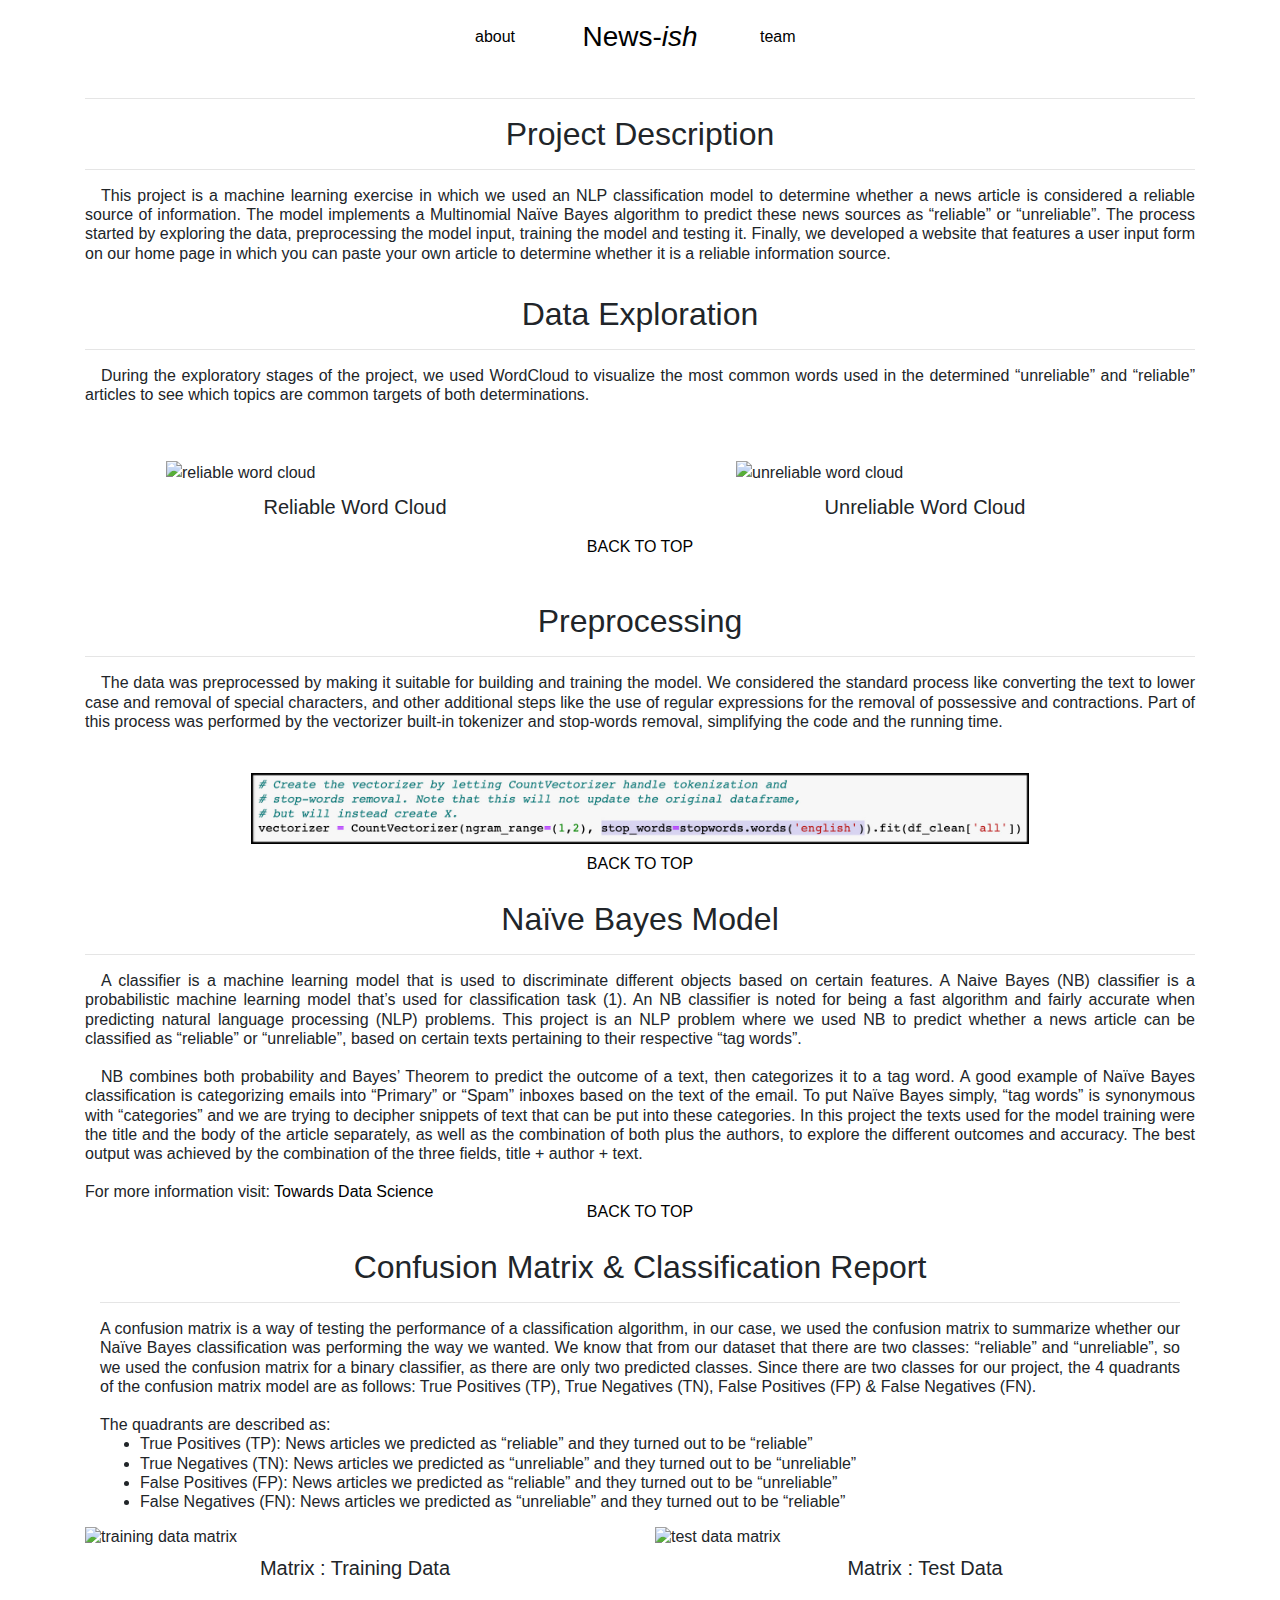
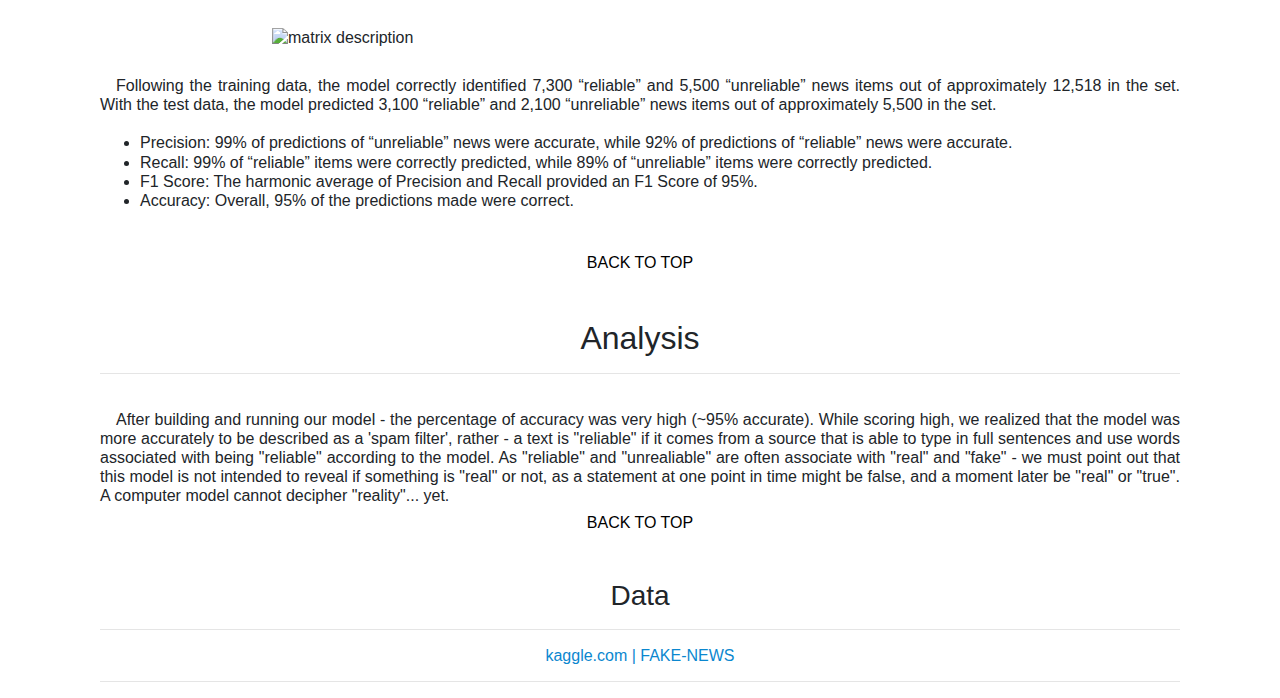
==== about.html @ 197425ab "Updated layouts." ====
<!DOCTYPE html>
<html lang="en">

<head>
  <meta charset="UTF-8">
  <link rel="shortcut icon" href="static/assets/newsish-fav.png">
  <title>News-ish</title>
  <link rel="stylesheet" href="https://stackpath.bootstrapcdn.com/bootstrap/4.3.1/css/bootstrap.min.css" integrity="sha384-ggOyR0iXCbMQv3Xipma34MD+dH/1fQ784/j6cY/iJTQUOhcWr7x9JvoRxT2MZw1T" crossorigin="anonymous">

  <!-- D3 Import -->
  <script src="https://d3js.org/d3.v5.min.js"></script>   

  <!-- Our CSS -->
  <link rel="stylesheet" type="text/css" href="static/css/style.css">

</head>

<body>
  <div class="container" id="top">
    <div class="row">
        <div class="col-4"></div>
        <div class="col-1 menu-right"><a href="about.html">about</a></div>
        <div class="col-2">
            <h3 class="header-row"><a href="index.html">News-<i>ish</i></h3></a>
        </div>
        <div class="col-1 menu-right"><a href="team.html">team</a></div>
    </div>
    <hr>
</div>   

<div class="container">
    <div class="row">
        <!-- PROJECT DESCRIPTION SECTION -->
        <div class="col-12" id="project-description-section"><h2 class="centered">Project Description</h2><hr></div>
        <div class="col-12"><h6 class="article thin">&emsp;This project is a machine learning exercise in which we used an NLP classification model to determine whether a news article is considered a reliable source of information. The model implements a Multinomial Naïve Bayes algorithm to predict these news sources as “reliable”  or “unreliable”. The process started by exploring the data, preprocessing the model input, training the model and testing it. Finally, we developed a website that features a user input form on our home page in which you can paste your own article to determine whether it is a reliable information source.</h6><br></div>


        <!-- DATA EXPLORATION SECTION -->
        <div class="col-12" id="data-exploration-section"><h2 class="centered">Data Exploration</h2><hr></div>
        <div class="col-12"><h6 class="article thin">&emsp;During the exploratory stages of the  project, we used WordCloud to visualize the most common words used in the determined “unreliable” and “reliable” articles to see which topics are common targets of both determinations.</h6><br><br></div>
        <div class="col-6">
            <img class="centered-img" src="static/assets/reliable.jpg" alt="reliable word cloud">
            <h5 class="centered padding">Reliable Word Cloud</h5>
        </div>
        <div class="col-6">
            <img class="centered-img" src="static/assets/unreliable.jpg" alt="unreliable word cloud">
            <h5 class="centered padding">Unreliable Word Cloud</h5>
        </div>
        <div class="col-12"><h6 class="centered"><a href="about.html#top">BACK TO TOP</a><br><br><br></h6></div>

        <!-- PREPROCESSING SECTION -->
        <div class="col-12" id="preprocessing-section"><h2 class="centered">Preprocessing</h2><hr></div>
        <div class="col-12"><h6 class="article thin">&emsp;The data was preprocessed by making it suitable for building and training the model. We considered the standard process like converting the text to lower case and removal of special characters, and other additional steps like the use of regular expressions for the removal of possessive and contractions. Part of this process was performed by the vectorizer built-in tokenizer and stop-words removal, simplifying the code and the running time.</h6><br></div>
        <img class="centered-img padding" src="static/assets/vectorizer.jpg" alt="vectorizer from jupyter notebook">
        <div class="col-12"><h6 class="centered"><a href="about.html#top">BACK TO TOP</a><br><br></h6></div>

        <!-- NAÏVE BAYES SECTION -->
        <div class="col-12" id="naive-bayes-section"><h2 class="centered">Naïve Bayes Model</h2><hr></div>
        <div class="col-12"><h6 class="article thin">&emsp;A classifier is a machine learning model that is used to discriminate different  objects based on certain features. A Naive Bayes (NB) classifier is a probabilistic machine learning model that’s used for classification task (1).  An NB classifier is noted for being a fast algorithm and fairly accurate when predicting natural language processing (NLP) problems. This project is an NLP problem where we used NB to predict whether a news article can be classified as “reliable” or “unreliable”, based on certain texts pertaining to their respective “tag words”. <br><br>
            &emsp;NB combines both probability and Bayes’ Theorem to predict the outcome of a text, then categorizes it to a tag word. A good example of Naïve Bayes classification is categorizing emails into “Primary” or “Spam” inboxes based on the text of the email. To put Naïve Bayes simply, “tag words” is synonymous with “categories” and we are trying to decipher snippets of text that can be put into these categories. In this project the texts used for the model training were the title and the body of the article separately, as well as the combination of both plus the authors, to explore the different outcomes and accuracy. The best output was achieved by the combination of the three fields, title + author + text.<br><br>
            For more information visit: <a href="https://towardsdatascience.com/naive-bayes-classifier-81d512f50a7c">Towards Data Science</a>
        <div class="col-12"><h6 class="centered"><a href="about.html#top">BACK TO TOP</a><br><br></h6></div>

            <!-- MATRIX SECTION -->
        <div class="col-12" id="matrix-section"><h2 class="centered">Confusion Matrix & Classification Report</h2><hr></div>
        <div class="col-12"><h6 class="article thin">A confusion matrix is a way of testing the performance of a classification algorithm, in our case, we used the confusion matrix to summarize whether our Naïve Bayes classification was performing the way we wanted. We know that from our dataset that there are two classes: “reliable” and “unreliable”, so we used the confusion matrix for a binary classifier, as there are only two predicted classes. Since there are two classes for our project, the 4 quadrants of the confusion matrix model are as follows: True Positives (TP), True Negatives (TN), False Positives (FP) & False Negatives (FN). <br><br> The quadrants are described as: 
            <ul>
                <li>True Positives (TP): News articles we predicted as “reliable” and they turned out to be “reliable”</li>
                <li>True Negatives (TN): News articles we predicted as “unreliable” and they turned out to be “unreliable”</li>
                <li>False Positives (FP): News articles we predicted as “reliable” and they turned out to be “unreliable”</li>
                <li>False Negatives (FN): News articles we predicted as “unreliable” and they turned out to be “reliable”</li>
            </ul>
            </h6>
        </div>

        <div class="row">
        <div class="col-md-6">
                <img class="centered-img-sbs" src="static/assets/trainingdata-matrix.jpg" alt="training data matrix">
                <h5 class="centered padding">Matrix : Training Data</h5>
        </div>
        <div class="col-md-6">
                <img class="centered-img-sbs" src="static/assets/testdata-matrix.jpg" alt="test data matrix">
                <h5 class="centered padding">Matrix : Test Data</h5>
        </div>
        </div>
        
        <div class="col-md-12">
            <br>
            <img class="centered-img padding" src="static/assets/matrix-desc.jpg" alt="matrix description">
        </div>

        <div class="col-12"><h6 class="article thin"><br>&emsp;Following the training data, the model correctly identified 7,300 “reliable” and 5,500 “unreliable” news items out of approximately 12,518 in the set.  With the test data, the model predicted 3,100 “reliable” and 2,100 “unreliable” news items out of approximately 5,500 in the set.<br><br>
            <ul>
                <li>Precision: 99% of predictions of “unreliable” news were accurate, while 92% of predictions of “reliable” news were accurate.<br></li>
                <li>Recall: 99% of “reliable” items were correctly predicted, while 89% of “unreliable” items were correctly predicted.<br></li>
                <li>F1 Score: The harmonic average of Precision and Recall provided an F1 Score of 95%.<br></li>
                <li>Accuracy: Overall, 95% of the predictions made were correct.</li>
            </ul>
                    <br></h6></div>
        <div class="col-12"><h6 class="centered"><a href="about.html#top">BACK TO TOP</a><br><br><br></h6></div>

        <!-- NEXT STEPS SECTION -->
        <div class="col-12" id="analysis-section"><h2 class="centered">Analysis</h2><hr></div>
        <div class="col-12"><h6 class="article thin"><br>&emsp;After building and running our model - the percentage of accuracy was very high (~95% accurate). While scoring high, we realized that the model was more accurately to be described as a 'spam filter', rather - a text is "reliable" if it comes from a source that is able to type in full sentences and use words associated with being "reliable" according to the model. As "reliable" and "unrealiable" are often associate with "real" and "fake" - we must point out that this model is not intended to reveal if something is "real" or not, as a statement at one point in time might be false, and a moment later be "real" or "true". A computer model cannot decipher "reality"... yet.</h6></div>
        <div class="col-12"><h6 class="centered"><a href="about.html#top">BACK TO TOP</a><br><br></h6></div>
        
        <div class="col-12">
            <br>
            <h3 class="centered">Data</h3>
            <hr>
            <h6 class="centered"><a style="color: rgb(11, 135, 207)" href="https://www.kaggle.com/c/fake-news/data" target="_blank">kaggle.com | FAKE-NEWS</a></h6>
            <hr>
         </div>

    </div>
</div>

<script src="https://code.jquery.com/jquery-3.3.1.slim.min.js" integrity="sha384-q8i/X+965DzO0rT7abK41JStQIAqVgRVzpbzo5smXKp4YfRvH+8abtTE1Pi6jizo" crossorigin="anonymous"></script>
<script src="https://cdnjs.cloudflare.com/ajax/libs/popper.js/1.14.7/umd/popper.min.js" integrity="sha384-UO2eT0CpHqdSJQ6hJty5KVphtPhzWj9WO1clHTMGa3JDZwrnQq4sF86dIHNDz0W1" crossorigin="anonymous"></script>
<script src="https://stackpath.bootstrapcdn.com/bootstrap/4.3.1/js/bootstrap.min.js" integrity="sha384-JjSmVgyd0p3pXB1rRibZUAYoIIy6OrQ6VrjIEaFf/nJGzIxFDsf4x0xIM+B07jRM" crossorigin="anonymous"></script>


</body>

</html>
---- static/css/style.css ----
/* Classes */

.header-row {
    text-align: center;
    font-weight: lighter;
    padding: 20px;
}

.centered {
    text-align: center;
    font-weight: lighter;
}

.menu-left {
    text-align: right;
    font-weight: lighter;
    padding: 25px;
}

.menu-right {
    text-align: left;
    font-weight: lighter;
    padding: 25px;
}

.article {
    text-align: justify;
}

.thin {
    font-weight: lighter;
}

.bio-name {
    text-align: center;
    font-weight: lighter;
    padding-top: 10px;
    font-size: 20px;
}

.rounded-circle {
    display: block;
    margin-left: auto;
    margin-right: auto;   
    width: 100%;
    padding: 10px;
}

.form-style {
    display: block;
    margin-left: auto;
    margin-right: auto;
}
.centered-img-sbs {
    display: block;
    margin-left: auto;
    margin-right: auto;   
    width: 100%;
    /* padding: 10px; */
}

.centered-img-sbs-front {
    display: block;
    margin-left: auto;
    margin-right: auto;   
    width: 60%;
    /* padding: 10px; */
}
.centered-img {
    display: block;
    margin-left: auto;
    margin-right: auto;   
    width: 70%;
    /* padding: 10px; */
}

.read-more {
    text-align: center;
    font-weight: lighter;
    font-size: small;
}

.bio-body {
    text-align: justify;
    font-weight: lighter;
}

.padding {
    padding: 10px;
}

.form-control {
    text-align: left;
}


/* IDs */

#submit-btn {
    background-color: rgb(238, 238, 238);
    padding: 4px;
    color: rgb(136, 136, 136);
    display: block;
    margin-left: auto;
    margin-right: auto;
}
/* Hyperlink Style */

a:link {
    color: black;
    background-color: transparent;
    text-decoration: none;
}

a:visited {
    color: black;
    background-color: transparent;
    text-decoration: none;
}

a:hover {
    background-color: transparent;
    text-decoration: none;
    font-style: italic;
}
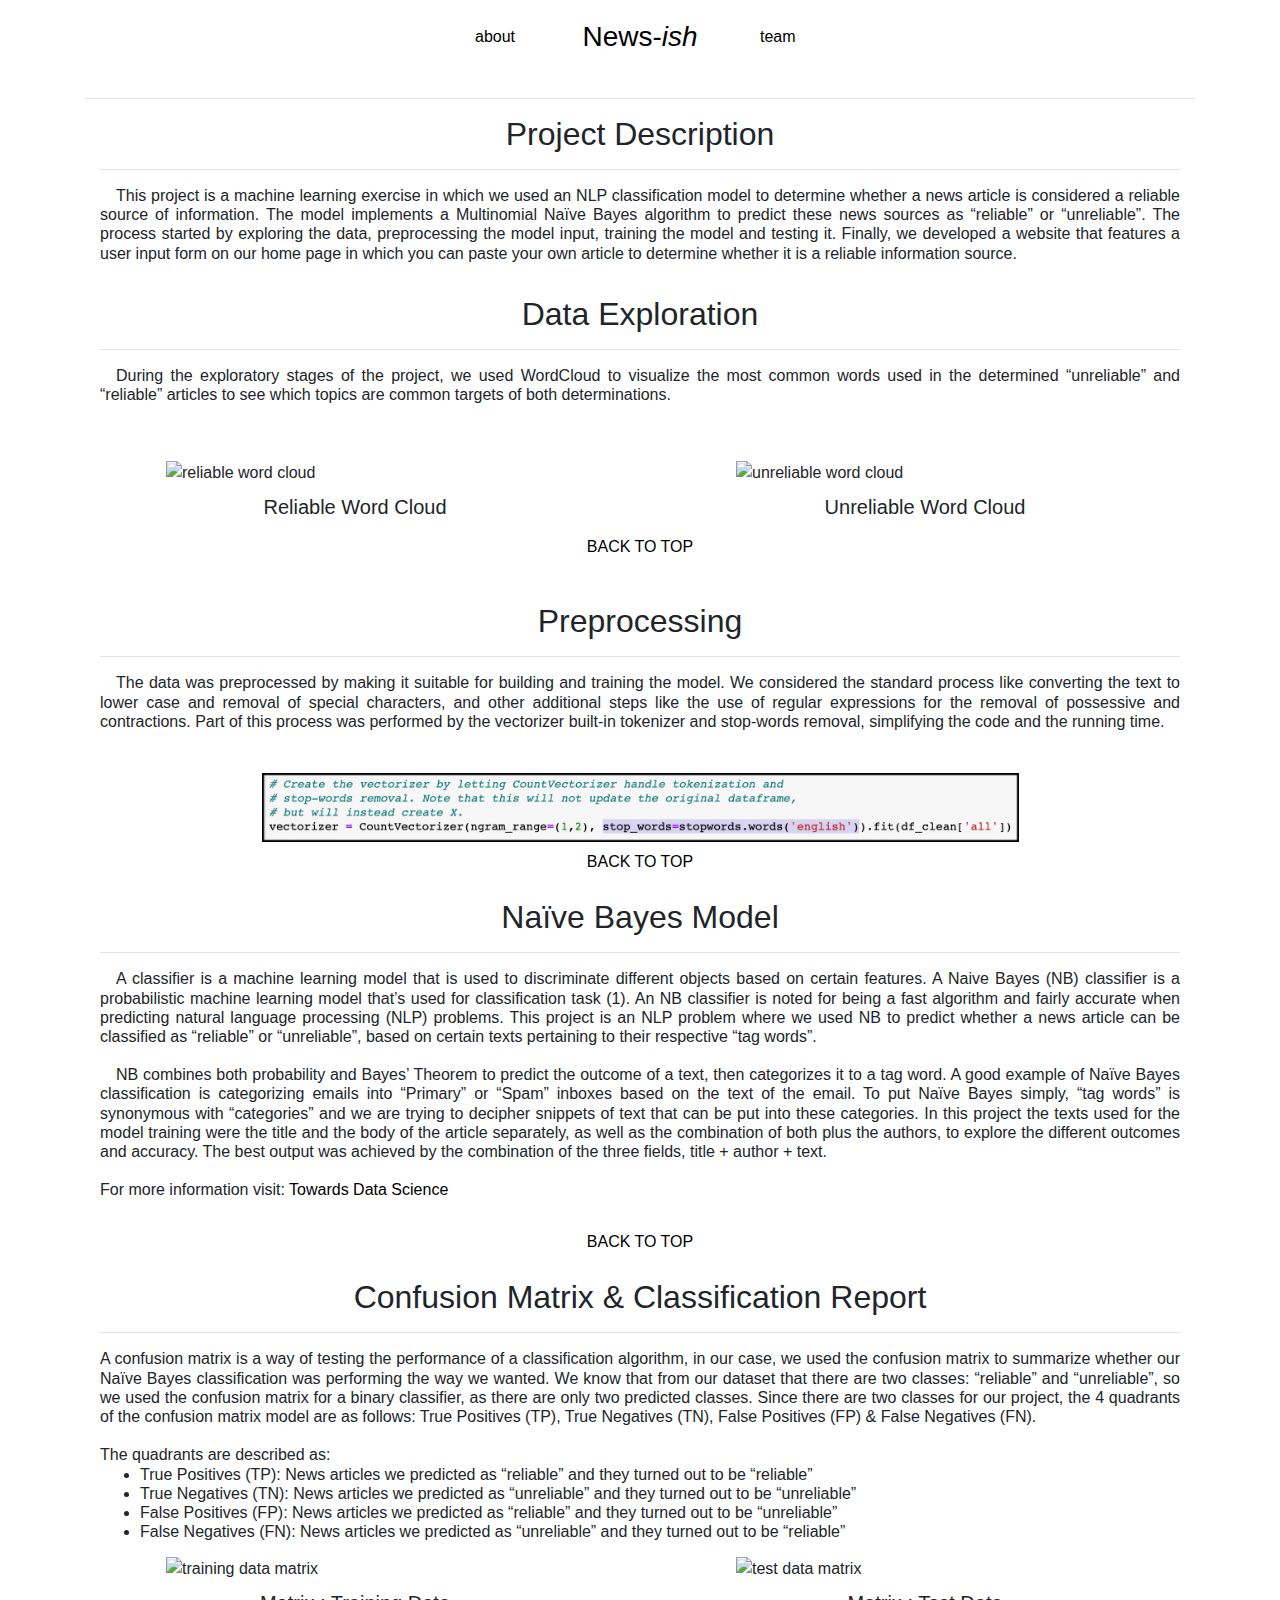
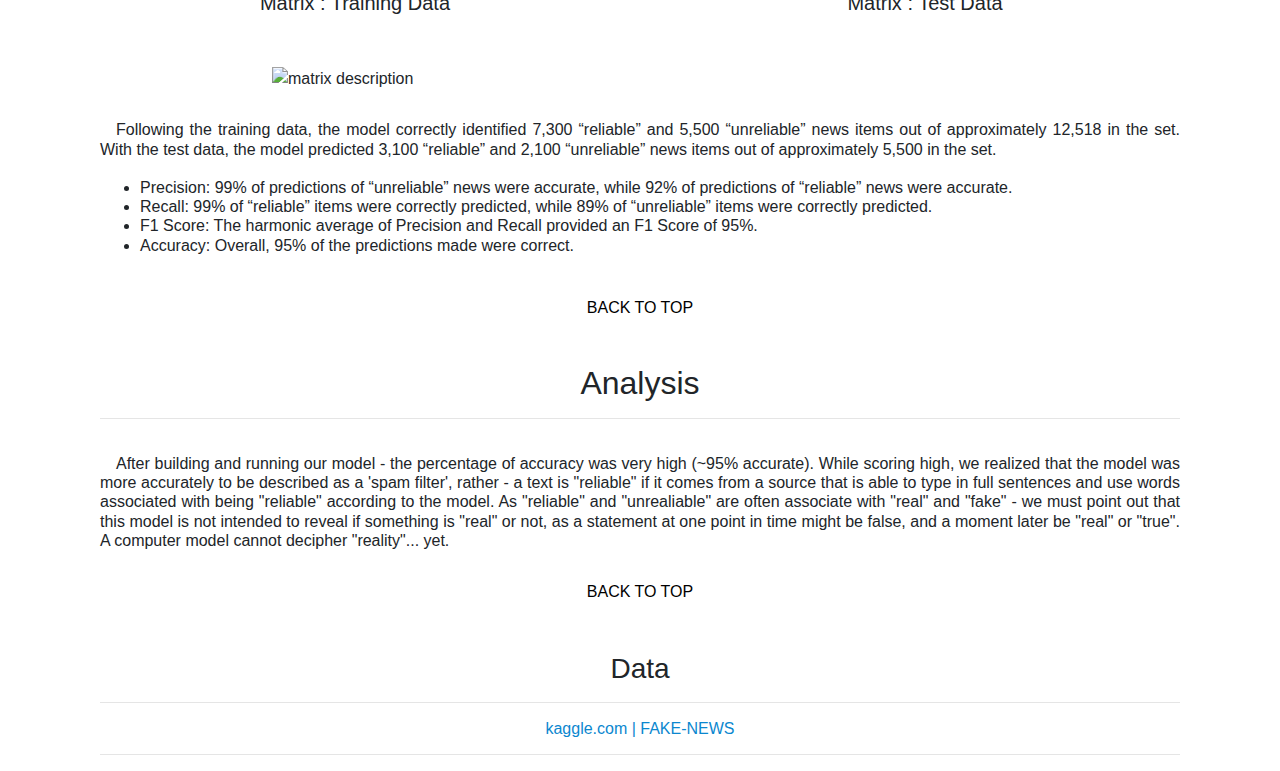
==== commit b5e0cac2: "Fixed rows/divs." ====
--- a/about.html
+++ b/about.html
@@ -29,15 +29,19 @@
 </div>   
 
 <div class="container">
-    <div class="row">
-        <!-- PROJECT DESCRIPTION SECTION -->
-        <div class="col-12" id="project-description-section"><h2 class="centered">Project Description</h2><hr></div>
-        <div class="col-12"><h6 class="article thin">&emsp;This project is a machine learning exercise in which we used an NLP classification model to determine whether a news article is considered a reliable source of information. The model implements a Multinomial Naïve Bayes algorithm to predict these news sources as “reliable”  or “unreliable”. The process started by exploring the data, preprocessing the model input, training the model and testing it. Finally, we developed a website that features a user input form on our home page in which you can paste your own article to determine whether it is a reliable information source.</h6><br></div>
+
+    <!-- PROJECT DESCRIPTION SECTION -->
+    <div class="col-12" id="project-description-section"><h2 class="centered">Project Description</h2><hr></div>
+
+    <div class="col-12"><h6 class="article thin">&emsp;This project is a machine learning exercise in which we used an NLP classification model to determine whether a news article is considered a reliable source of information. The model implements a Multinomial Naïve Bayes algorithm to predict these news sources as “reliable”  or “unreliable”. The process started by exploring the data, preprocessing the model input, training the model and testing it. Finally, we developed a website that features a user input form on our home page in which you can paste your own article to determine whether it is a reliable information source.</h6><br></div>
 
 
-        <!-- DATA EXPLORATION SECTION -->
-        <div class="col-12" id="data-exploration-section"><h2 class="centered">Data Exploration</h2><hr></div>
-        <div class="col-12"><h6 class="article thin">&emsp;During the exploratory stages of the  project, we used WordCloud to visualize the most common words used in the determined “unreliable” and “reliable” articles to see which topics are common targets of both determinations.</h6><br><br></div>
+    <!-- DATA EXPLORATION SECTION -->
+    <div class="col-12" id="data-exploration-section"><h2 class="centered">Data Exploration</h2><hr></div>
+
+    <div class="col-12"><h6 class="article thin">&emsp;During the exploratory stages of the  project, we used WordCloud to visualize the most common words used in the determined “unreliable” and “reliable” articles to see which topics are common targets of both determinations.</h6><br><br></div>
+
+    <div class="row">
         <div class="col-6">
             <img class="centered-img" src="static/assets/reliable.jpg" alt="reliable word cloud">
             <h5 class="centered padding">Reliable Word Cloud</h5>
@@ -46,73 +50,84 @@
             <img class="centered-img" src="static/assets/unreliable.jpg" alt="unreliable word cloud">
             <h5 class="centered padding">Unreliable Word Cloud</h5>
         </div>
-        <div class="col-12"><h6 class="centered"><a href="about.html#top">BACK TO TOP</a><br><br><br></h6></div>
+    </div>
 
-        <!-- PREPROCESSING SECTION -->
-        <div class="col-12" id="preprocessing-section"><h2 class="centered">Preprocessing</h2><hr></div>
-        <div class="col-12"><h6 class="article thin">&emsp;The data was preprocessed by making it suitable for building and training the model. We considered the standard process like converting the text to lower case and removal of special characters, and other additional steps like the use of regular expressions for the removal of possessive and contractions. Part of this process was performed by the vectorizer built-in tokenizer and stop-words removal, simplifying the code and the running time.</h6><br></div>
-        <img class="centered-img padding" src="static/assets/vectorizer.jpg" alt="vectorizer from jupyter notebook">
-        <div class="col-12"><h6 class="centered"><a href="about.html#top">BACK TO TOP</a><br><br></h6></div>
+    <div class="col-12"><h6 class="centered"><a href="about.html#top">BACK TO TOP</a><br><br><br></h6></div>
 
-        <!-- NAÏVE BAYES SECTION -->
-        <div class="col-12" id="naive-bayes-section"><h2 class="centered">Naïve Bayes Model</h2><hr></div>
-        <div class="col-12"><h6 class="article thin">&emsp;A classifier is a machine learning model that is used to discriminate different  objects based on certain features. A Naive Bayes (NB) classifier is a probabilistic machine learning model that’s used for classification task (1).  An NB classifier is noted for being a fast algorithm and fairly accurate when predicting natural language processing (NLP) problems. This project is an NLP problem where we used NB to predict whether a news article can be classified as “reliable” or “unreliable”, based on certain texts pertaining to their respective “tag words”. <br><br>
-            &emsp;NB combines both probability and Bayes’ Theorem to predict the outcome of a text, then categorizes it to a tag word. A good example of Naïve Bayes classification is categorizing emails into “Primary” or “Spam” inboxes based on the text of the email. To put Naïve Bayes simply, “tag words” is synonymous with “categories” and we are trying to decipher snippets of text that can be put into these categories. In this project the texts used for the model training were the title and the body of the article separately, as well as the combination of both plus the authors, to explore the different outcomes and accuracy. The best output was achieved by the combination of the three fields, title + author + text.<br><br>
-            For more information visit: <a href="https://towardsdatascience.com/naive-bayes-classifier-81d512f50a7c">Towards Data Science</a>
-        <div class="col-12"><h6 class="centered"><a href="about.html#top">BACK TO TOP</a><br><br></h6></div>
+    <!-- PREPROCESSING SECTION -->
+    <div class="col-12" id="preprocessing-section"><h2 class="centered">Preprocessing</h2><hr></div>
 
-            <!-- MATRIX SECTION -->
-        <div class="col-12" id="matrix-section"><h2 class="centered">Confusion Matrix & Classification Report</h2><hr></div>
-        <div class="col-12"><h6 class="article thin">A confusion matrix is a way of testing the performance of a classification algorithm, in our case, we used the confusion matrix to summarize whether our Naïve Bayes classification was performing the way we wanted. We know that from our dataset that there are two classes: “reliable” and “unreliable”, so we used the confusion matrix for a binary classifier, as there are only two predicted classes. Since there are two classes for our project, the 4 quadrants of the confusion matrix model are as follows: True Positives (TP), True Negatives (TN), False Positives (FP) & False Negatives (FN). <br><br> The quadrants are described as: 
-            <ul>
-                <li>True Positives (TP): News articles we predicted as “reliable” and they turned out to be “reliable”</li>
-                <li>True Negatives (TN): News articles we predicted as “unreliable” and they turned out to be “unreliable”</li>
-                <li>False Positives (FP): News articles we predicted as “reliable” and they turned out to be “unreliable”</li>
-                <li>False Negatives (FN): News articles we predicted as “unreliable” and they turned out to be “reliable”</li>
-            </ul>
-            </h6>
-        </div>
+    <div class="col-12"><h6 class="article thin">&emsp;The data was preprocessed by making it suitable for building and training the model. We considered the standard process like converting the text to lower case and removal of special characters, and other additional steps like the use of regular expressions for the removal of possessive and contractions. Part of this process was performed by the vectorizer built-in tokenizer and stop-words removal, simplifying the code and the running time.</h6><br></div>
 
-        <div class="row">
-        <div class="col-md-6">
-                <img class="centered-img-sbs" src="static/assets/trainingdata-matrix.jpg" alt="training data matrix">
+    <img class="centered-img padding" src="static/assets/vectorizer.jpg" alt="vectorizer from jupyter notebook">
+
+    <div class="col-12"><h6 class="centered"><a href="about.html#top">BACK TO TOP</a><br><br></h6></div>
+
+    <!-- NAÏVE BAYES SECTION -->
+    <div class="col-12" id="naive-bayes-section"><h2 class="centered">Naïve Bayes Model</h2><hr></div>
+
+    <div class="col-12"><h6 class="article thin">&emsp;A classifier is a machine learning model that is used to discriminate different  objects based on certain features. A Naive Bayes (NB) classifier is a probabilistic machine learning model that’s used for classification task (1).  An NB classifier is noted for being a fast algorithm and fairly accurate when predicting natural language processing (NLP) problems. This project is an NLP problem where we used NB to predict whether a news article can be classified as “reliable” or “unreliable”, based on certain texts pertaining to their respective “tag words”. <br><br>
+        &emsp;NB combines both probability and Bayes’ Theorem to predict the outcome of a text, then categorizes it to a tag word. A good example of Naïve Bayes classification is categorizing emails into “Primary” or “Spam” inboxes based on the text of the email. To put Naïve Bayes simply, “tag words” is synonymous with “categories” and we are trying to decipher snippets of text that can be put into these categories. In this project the texts used for the model training were the title and the body of the article separately, as well as the combination of both plus the authors, to explore the different outcomes and accuracy. The best output was achieved by the combination of the three fields, title + author + text.<br><br>
+        For more information visit: <a href="https://towardsdatascience.com/naive-bayes-classifier-81d512f50a7c">Towards Data Science</a>
+    </h6><br></div>
+
+    <div class="col-12"><h6 class="centered"><a href="about.html#top">BACK TO TOP</a><br><br></h6></div>
+
+        <!-- MATRIX SECTION -->
+    <div class="col-12" id="matrix-section"><h2 class="centered">Confusion Matrix & Classification Report</h2><hr></div>
+
+    <div class="col-12"><h6 class="article thin">A confusion matrix is a way of testing the performance of a classification algorithm, in our case, we used the confusion matrix to summarize whether our Naïve Bayes classification was performing the way we wanted. We know that from our dataset that there are two classes: “reliable” and “unreliable”, so we used the confusion matrix for a binary classifier, as there are only two predicted classes. Since there are two classes for our project, the 4 quadrants of the confusion matrix model are as follows: True Positives (TP), True Negatives (TN), False Positives (FP) & False Negatives (FN). <br><br> The quadrants are described as: 
+        <ul>
+            <li>True Positives (TP): News articles we predicted as “reliable” and they turned out to be “reliable”</li>
+            <li>True Negatives (TN): News articles we predicted as “unreliable” and they turned out to be “unreliable”</li>
+            <li>False Positives (FP): News articles we predicted as “reliable” and they turned out to be “unreliable”</li>
+            <li>False Negatives (FN): News articles we predicted as “unreliable” and they turned out to be “reliable”</li>
+        </ul>
+        </h6>
+    </div>
+
+    <div class="row">
+        <div class="col-6">
+                <img class="centered-img" src="static/assets/trainingdata-matrix.jpg" alt="training data matrix">
                 <h5 class="centered padding">Matrix : Training Data</h5>
         </div>
-        <div class="col-md-6">
-                <img class="centered-img-sbs" src="static/assets/testdata-matrix.jpg" alt="test data matrix">
+        <div class="col-6">
+                <img class="centered-img" src="static/assets/testdata-matrix.jpg" alt="test data matrix">
                 <h5 class="centered padding">Matrix : Test Data</h5>
         </div>
-        </div>
-        
-        <div class="col-md-12">
-            <br>
-            <img class="centered-img padding" src="static/assets/matrix-desc.jpg" alt="matrix description">
-        </div>
+    </div>
 
-        <div class="col-12"><h6 class="article thin"><br>&emsp;Following the training data, the model correctly identified 7,300 “reliable” and 5,500 “unreliable” news items out of approximately 12,518 in the set.  With the test data, the model predicted 3,100 “reliable” and 2,100 “unreliable” news items out of approximately 5,500 in the set.<br><br>
-            <ul>
-                <li>Precision: 99% of predictions of “unreliable” news were accurate, while 92% of predictions of “reliable” news were accurate.<br></li>
-                <li>Recall: 99% of “reliable” items were correctly predicted, while 89% of “unreliable” items were correctly predicted.<br></li>
-                <li>F1 Score: The harmonic average of Precision and Recall provided an F1 Score of 95%.<br></li>
-                <li>Accuracy: Overall, 95% of the predictions made were correct.</li>
-            </ul>
-                    <br></h6></div>
-        <div class="col-12"><h6 class="centered"><a href="about.html#top">BACK TO TOP</a><br><br><br></h6></div>
+    <div class="col-12">
+        <br>
+        <img class="centered-img padding" src="static/assets/matrix-desc.jpg" alt="matrix description">
+    </div>
 
-        <!-- NEXT STEPS SECTION -->
-        <div class="col-12" id="analysis-section"><h2 class="centered">Analysis</h2><hr></div>
-        <div class="col-12"><h6 class="article thin"><br>&emsp;After building and running our model - the percentage of accuracy was very high (~95% accurate). While scoring high, we realized that the model was more accurately to be described as a 'spam filter', rather - a text is "reliable" if it comes from a source that is able to type in full sentences and use words associated with being "reliable" according to the model. As "reliable" and "unrealiable" are often associate with "real" and "fake" - we must point out that this model is not intended to reveal if something is "real" or not, as a statement at one point in time might be false, and a moment later be "real" or "true". A computer model cannot decipher "reality"... yet.</h6></div>
-        <div class="col-12"><h6 class="centered"><a href="about.html#top">BACK TO TOP</a><br><br></h6></div>
-        
-        <div class="col-12">
-            <br>
-            <h3 class="centered">Data</h3>
-            <hr>
-            <h6 class="centered"><a style="color: rgb(11, 135, 207)" href="https://www.kaggle.com/c/fake-news/data" target="_blank">kaggle.com | FAKE-NEWS</a></h6>
-            <hr>
-         </div>
+    <div class="col-12"><h6 class="article thin"><br>&emsp;Following the training data, the model correctly identified 7,300 “reliable” and 5,500 “unreliable” news items out of approximately 12,518 in the set.  With the test data, the model predicted 3,100 “reliable” and 2,100 “unreliable” news items out of approximately 5,500 in the set.<br><br>
+        <ul>
+            <li>Precision: 99% of predictions of “unreliable” news were accurate, while 92% of predictions of “reliable” news were accurate.<br></li>
+            <li>Recall: 99% of “reliable” items were correctly predicted, while 89% of “unreliable” items were correctly predicted.<br></li>
+            <li>F1 Score: The harmonic average of Precision and Recall provided an F1 Score of 95%.<br></li>
+            <li>Accuracy: Overall, 95% of the predictions made were correct.</li>
+        </ul>
+                <br></h6></div>
 
+    <div class="col-12"><h6 class="centered"><a href="about.html#top">BACK TO TOP</a><br><br><br></h6></div>
+
+    <!-- NEXT STEPS SECTION -->
+    <div class="col-12" id="analysis-section"><h2 class="centered">Analysis</h2><hr></div>
+
+    <div class="col-12"><h6 class="article thin"><br>&emsp;After building and running our model - the percentage of accuracy was very high (~95% accurate). While scoring high, we realized that the model was more accurately to be described as a 'spam filter', rather - a text is "reliable" if it comes from a source that is able to type in full sentences and use words associated with being "reliable" according to the model. As "reliable" and "unrealiable" are often associate with "real" and "fake" - we must point out that this model is not intended to reveal if something is "real" or not, as a statement at one point in time might be false, and a moment later be "real" or "true". A computer model cannot decipher "reality"... yet.</h6><br></r></div>
+
+    <div class="col-12"><h6 class="centered"><a href="about.html#top">BACK TO TOP</a><br><br></h6></div>
+    
+    <div class="col-12">
+        <br>
+        <h3 class="centered">Data</h3>
+        <hr>
+        <h6 class="centered"><a style="color: rgb(11, 135, 207)" href="https://www.kaggle.com/c/fake-news/data" target="_blank">kaggle.com | FAKE-NEWS</a></h6>
+        <hr>
     </div>
+    
 </div>
 
 <script src="https://code.jquery.com/jquery-3.3.1.slim.min.js" integrity="sha384-q8i/X+965DzO0rT7abK41JStQIAqVgRVzpbzo5smXKp4YfRvH+8abtTE1Pi6jizo" crossorigin="anonymous"></script>
